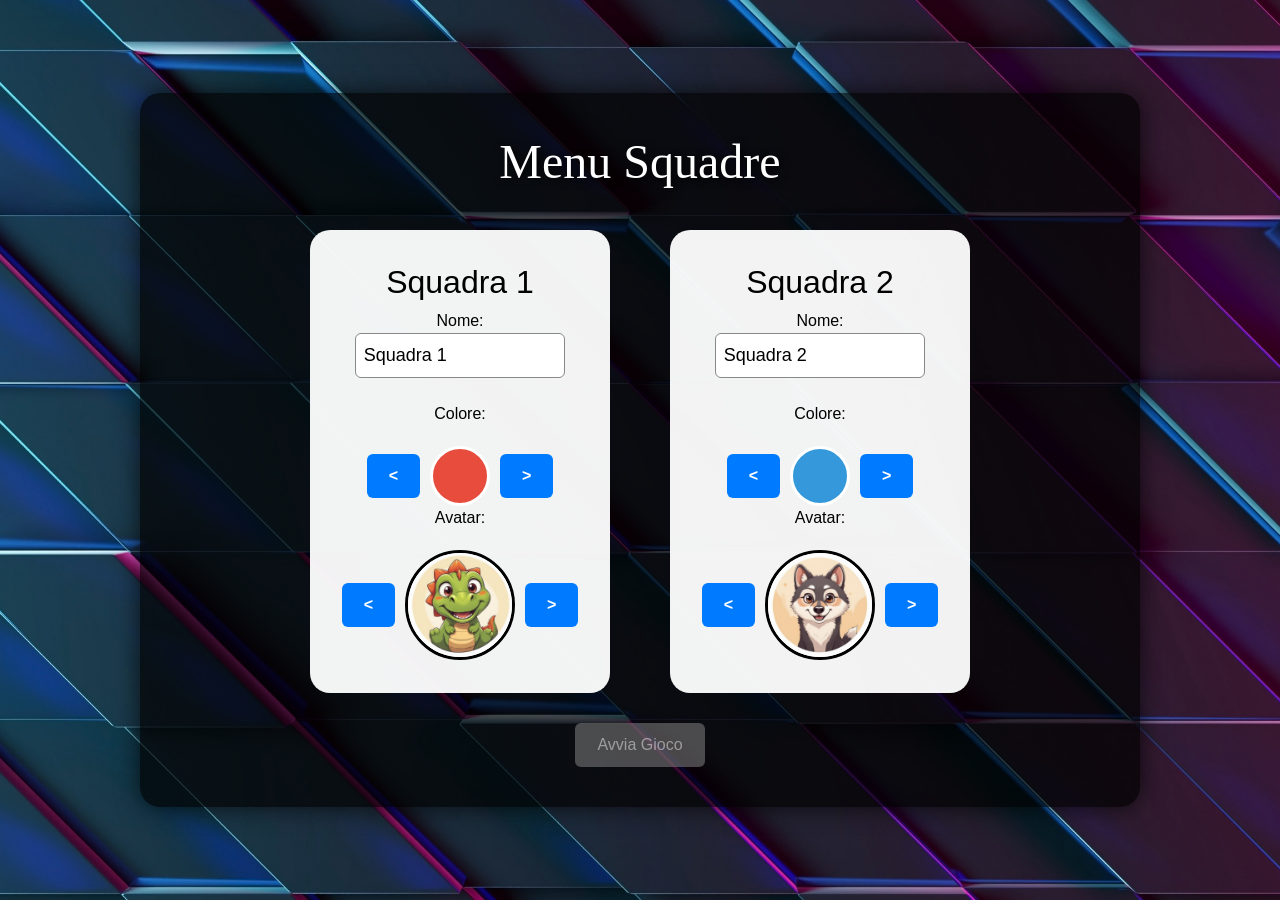
==== index.html @ 7529c903 "fixed responsive and other features" ====
<!DOCTYPE html>
<html lang="it">
<head>
<meta charset="UTF-8">
<meta name="viewport" content="width=device-width, initial-scale=1.0">
<title>Erlex Family Feud</title>
<script>
  (function() {
    var isGithub = location.hostname === 'erlex1996.github.io';
    var base = isGithub ? '/ErlexFamilyFeud/' : '/';
    document.write('<base href="' + base + '">');

    var params = new URLSearchParams(location.search);
    var route = params.get('route');
    if (route) {
      var cleanBase = base.replace(/\/$/, '');
      history.replaceState({}, '', cleanBase + route);
    }
  })();
</script>
<link href="https://fonts.googleapis.com/css2?family=Fredoka+One&display=swap" rel="stylesheet">
<link rel="stylesheet" href="css/app.css">
<link rel="stylesheet" href="css/menu.css">
<link rel="stylesheet" href="css/game.css">
<link href="https://cdn.jsdelivr.net/npm/bootstrap@5.3.8/dist/css/bootstrap.min.css" rel="stylesheet" integrity="sha384-sRIl4kxILFvY47J16cr9ZwB07vP4J8+LH7qKQnuqkuIAvNWLzeN8tE5YBujZqJLB" crossorigin="anonymous">
<link href="https://cdn.jsdelivr.net/npm/bootstrap-icons@1.11.3/font/bootstrap-icons.css" rel="stylesheet">
</head>
<body>

<section class="route" data-route="/menu">
  <div class="menu">
  <h1>Menu Squadre</h1>

  <div class="squadre-container">

  <div class="squadra">
  <div class="squadra-inner">
  <h2>Squadra 1</h2>
  Nome:<br>
  <input type="text" id="nome1" value="Squadra 1">

  <br><br>Colore:
  <div class="color-selezione">
  <button class="carosello-btn" onclick="prevColore(event,1)">&lt;</button>
  <div id="coloreMostrato1"></div>
  <button class="carosello-btn" onclick="nextColore(event,1)">&gt;</button>
  </div>

  Avatar:
  <div class="avatar-selezione">
  <button class="carosello-btn" onclick="prevAvatar(1)">&lt;</button>
  <img id="avatarMostrato1" onclick="toggleAvatar(1)">
  <button class="carosello-btn" onclick="nextAvatar(1)">&gt;</button>
  </div>
  </div>
  </div>

  <div class="squadra">
  <div class="squadra-inner">
  <h2>Squadra 2</h2>
  Nome:<br>
  <input type="text" id="nome2" value="Squadra 2">

  <br><br>Colore:
  <div class="color-selezione">
  <button class="carosello-btn" onclick="prevColore(event,2)">&lt;</button>
  <div id="coloreMostrato2"></div>
  <button class="carosello-btn" onclick="nextColore(event,2)">&gt;</button>
  </div>

  Avatar:
  <div class="avatar-selezione">
  <button class="carosello-btn" onclick="prevAvatar(2)">&lt;</button>
  <img id="avatarMostrato2" onclick="toggleAvatar(2)">
  <button class="carosello-btn" onclick="nextAvatar(2)">&gt;</button>
  </div>
  </div>
  </div>

  </div>
  <button id="avviaBtn" onclick="avviaGioco()" disabled>Avvia Gioco</button>
  </div>
</section>

<section class="route" data-route="/game">
  <audio id="successSound" src="assets/audio/correct_answer.mp3" preload="auto"></audio>
  <audio id="wrongSound" src="assets/audio/wrong_answer.mp3" preload="auto"></audio>
  <audio id="roundSound" src="assets/audio/vittoria_round.mp3" preload="auto"></audio>
  <audio id="tensioneSound" src="assets/audio/musica_tensione.mp3" preload="auto" loop></audio>

  <button id="restartButton">Restart</button>
  <button id="backButton" class="btn"><i class="bi bi-arrow-left"></i></button>

  <div id="roundDecisivo"></div>

  <div class="scale-container">

  <img src="assets/images/Logo.png" class="logo" alt="Logo">
  <h1 id="gameTitle">Round di prova</h1>

  <div class="game-container">

  <!-- TEAM A -->
  <div class="team-score" id="teamA">
  <img src="" id="avatarA" class="team-avatar" alt="team-avatar">
  <h2 id="nomeA">Squadra A</h2>
  <div class="score-value" id="scoreA">0</div>
  <div class="score-buttons">
  <button class="add" onclick="changeScore('A',1)">+</button>
  <button class="subtract" onclick="changeScore('A',-1)">-</button>
  </div>
  <div class="strikes-container">
  <div class="strike"></div><div class="strike"></div><div class="strike"></div>
  </div>
  <div class="rounds-container">
  <div class="rounds-row"><div class="round-box"></div><div class="round-box"></div><div class="round-box"></div><div class="round-box"></div><div class="round-box"></div></div>
  <div class="rounds-row"><div class="round-box"></div><div class="round-box"></div><div class="round-box"></div><div class="round-box"></div><div class="round-box"></div></div>
  </div>
  </div>

  <!-- BOARD CENTRALE -->
  <div class="board-container">
  <div class="column">
  <div class="answer-box" onclick="revealAnswer(0)"><div class="answer-position">1.</div><div class="answer-text hidden">Vale</div><div class="answer-score hidden">30</div></div>
  <div class="answer-box" onclick="revealAnswer(1)"><div class="answer-position">2.</div><div class="answer-text hidden">Dig</div><div class="answer-score hidden">25</div></div>
  <div class="answer-box" onclick="revealAnswer(2)"><div class="answer-position">3.</div><div class="answer-text hidden">Livia</div><div class="answer-score hidden">20</div></div>
  <div class="answer-box" onclick="revealAnswer(3)"><div class="answer-position">4.</div><div class="answer-text hidden">Ceci</div><div class="answer-score hidden">15</div></div>
  </div>
  <div class="column">
  <div class="answer-box" onclick="revealAnswer(4)"><div class="answer-position">5.</div><div class="answer-text hidden">Menicu</div><div class="answer-score hidden">13</div></div>
  <div class="answer-box" onclick="revealAnswer(5)"><div class="answer-position">6.</div><div class="answer-text hidden">Giulia</div><div class="answer-score hidden">10</div></div>
  <div class="answer-box" onclick="revealAnswer(6)"><div class="answer-position">7.</div><div class="answer-text hidden">Pablo</div><div class="answer-score hidden">7</div></div>
  <div class="answer-box" onclick="revealAnswer(7)"><div class="answer-position">8.</div><div class="answer-text hidden">Erlex</div><div class="answer-score hidden">5</div></div>
  </div>
  </div>

  <!-- TEAM B -->
  <div class="team-score" id="teamB">
  <img src="" id="avatarB" class="team-avatar" alt="team-avatar">
  <h2 id="nomeB">Squadra B</h2>
  <div class="score-value" id="scoreB">0</div>
  <div class="score-buttons">
  <button class="add" onclick="changeScore('B',1)">+</button>
  <button class="subtract" onclick="changeScore('B',-1)">-</button>
  </div>
  <div class="strikes-container">
  <div class="strike"></div><div class="strike"></div><div class="strike"></div>
  </div>
  <div class="rounds-container">
  <div class="rounds-row"><div class="round-box"></div><div class="round-box"></div><div class="round-box"></div><div class="round-box"></div><div class="round-box"></div></div>
  <div class="rounds-row"><div class="round-box"></div><div class="round-box"></div><div class="round-box"></div><div class="round-box"></div><div class="round-box"></div></div>
  </div>
  </div>

  </div>
  </div>

  <!-- NAVIGAZIONE ROUND -->
  <div class="round-nav">
  <button class="round-btn" onclick="changeRound(0)">0</button>
  <button class="round-btn" onclick="changeRound(1)">1</button>
  <button class="round-btn" onclick="changeRound(2)">2</button>
  <button class="round-btn" onclick="changeRound(3)">3</button>
  <button class="round-btn" onclick="changeRound(4)">4</button>
  <button class="round-btn" onclick="changeRound(5)">5</button>
  <button class="round-btn" onclick="changeRound(6)">6</button>
  <button class="round-btn" onclick="changeRound(7)">7</button>
  <button class="round-btn" onclick="changeRound(8)">8</button>
  <button class="round-btn" onclick="changeRound(9)">9</button>
  <button class="round-btn" onclick="changeRound(10)">10</button>
  <button class="round-btn" onclick="changeRound(11)">11</button>
  <button class="round-btn" onclick="changeRound(12)">12</button>
  <button class="round-btn" onclick="changeRound(13)">13</button>
  <button class="round-btn" onclick="changeRound(14)">14</button>
  <button class="round-btn" onclick="changeRound(15)">15</button>
  </div>
</section>

<script src="js/router.js"></script>
<script src="js/menu.js"></script>
<script src="js/answer-heights.js"></script>
<script src="js/game.js"></script>

</body>
</html>
---- css/app.css ----
.route {
  display: none;
}

.route.active {
  display: block;
}
---- css/menu.css ----
body.route-menu {
    font-family: 'Copperplate', sans-serif;
    background: url('../assets/images/sfondo.jpg') no-repeat center center fixed;
    background-size: cover;
    margin: 0;
    padding: 0;
    color: #fff;
    display: flex;
    justify-content: center;
    align-items: center;
    min-height: 100vh;
}

body.route-menu .menu {
    background: rgba(0,0,0,0.7);
    padding: 40px;
    border-radius: 20px;
    box-shadow: 0 0 25px rgba(0,0,0,0.7);
    text-align: center;
    width: min(95vw, 1000px);
}

body.route-menu .menu h1 {
    font-family: 'Candara', cursive;
    font-size: 3em;
    margin-bottom: 40px;
    text-shadow: 2px 2px 8px #000;
}

body.route-menu .squadre-container {
    display: flex;
    justify-content: center;
    gap: 60px;
    flex-wrap: wrap;
    margin-bottom: 30px;
}

body.route-menu .squadra { width: 300px; }

body.route-menu .squadra-inner {
    background: rgba(255,255,255,0.95);
    color: #000;
    border-radius: 20px;
    border:3px solid transparent;
    padding: 30px;
    box-sizing: border-box;
}

body.route-menu input[type=text] {
    padding: 8px;
    font-size: 18px;
    width: 90%;
    max-width: 220px;
    border-radius: 6px;
    border: 1px solid #888;
}

body.route-menu .color-selezione,
body.route-menu .avatar-selezione {
    display: flex;
    align-items: center;
    justify-content: center;
    gap: 10px;
    margin-top: 20px;
}

body.route-menu .color-selezione div {
    width: 60px;
    height: 60px;
    border-radius: 50%;
    border: 3px solid #fff;
}

body.route-menu .avatar-selezione img {
    width: 110px;
    height: 110px;
    border-radius: 50%;
    border: 3px solid black;
    object-fit: cover;
    background: #eee;
    cursor: pointer;
    transition: 0.2s;
}

body.route-menu .avatar-selezionato {
    transform: scale(1.1);
    border: 4px solid #28a745 !important;
}

body.route-menu .avatar-bloccato { opacity: 0.25; }

body.route-menu button {
    padding: 10px 22px;
    font-size: 16px;
    cursor: pointer;
    border: none;
    border-radius: 6px;
    background: #28a745;
    color: white;
}

body.route-menu button:disabled {
    background: #777;
    cursor: not-allowed;
    opacity: 0.6;
}

/* === GLOW ANIMAZIONE AVVIO === */
@keyframes glowPulse {
    0% {
        box-shadow: 0 0 5px #28a745;
    }
    50% {
        box-shadow: 0 0 20px #28a745, 0 0 40px #2ecc71;
    }
    100% {
        box-shadow: 0 0 5px #28a745;
    }
}

body.route-menu .glow-attivo {
    animation: glowPulse 1.5s infinite;
    transform: scale(1.05);
}

body.route-menu .carosello-btn {
    background: #007bff;
    font-weight: bold;
}

@media (max-width:1200px) {
    body.route-menu .menu { padding: 32px; }
    body.route-menu .menu h1 { font-size: 2.4em; margin-bottom: 30px; }
    body.route-menu .squadre-container { gap: 40px; }
    body.route-menu .squadra { width: 260px; }
}

@media (max-width:900px) {
    body.route-menu .menu { padding: 24px; }
    body.route-menu .menu h1 { font-size: 2em; margin-bottom: 24px; }
    body.route-menu .squadre-container { gap: 24px; }
    body.route-menu .squadra { width: 100%; max-width: 360px; }
    body.route-menu .squadra-inner { padding: 24px; }
    body.route-menu input[type=text] { width: 100%; max-width: 260px; }
}

@media (max-width:600px) {
    body.route-menu .menu { padding: 18px; }
    body.route-menu .menu h1 { font-size: 1.7em; }
    body.route-menu .color-selezione div { width: 50px; height: 50px; }
    body.route-menu .avatar-selezione img { width: 90px; height: 90px; }
    body.route-menu button { padding: 8px 18px; font-size: 15px; }
}
---- css/game.css ----
/* === SCALA GLOBALE === */
.scale-container {
  transform: scale(1.05) translateY(-10px);
  transform-origin: top center;
  max-width: 100%;
}

/* === SFONDO === */
body.route-game {
  font-family: 'Copperplate', sans-serif;
  background: url('../assets/images/sfondo.jpg') no-repeat center center fixed;
  background-size: cover;
  color: #fff;
  text-align: center;
  margin: 0;
  padding: 16px 12px 24px;
  display: flex;
  flex-direction: column;
  justify-content: center;
  overflow-x: hidden;
  min-height: 100vh;
}

body.route-game::before {
  content: "";
  position: fixed;
  top:0; left:0;
  width:100%; height:100%;
  background: rgba(0,0,0,0.5);
  z-index: -1;
}

/* === H1 === */
.route-game h1 {
  font-family: 'Candara', cursive;
  font-size: 2em;
  font-weight: bold;
  margin-bottom: 20px;
  text-shadow: 2px 2px 5px #000000aa;
  line-height: 1.3;
}

.route-game h1.category-placeholder {
  color: #ff4444;
  cursor: pointer;
}

/* === LOGO === */
.logo {
  width: 250px;
  max-width: 60%;
  height: auto;
  display: block;
  margin: 0 auto 15px auto;
}

/* === PULSANTE RESTART === */
#restartButton {
  position: absolute;
  top: 15px;
  right: 15px;
  padding: 8px 18px;
  font-size: 1.1em;
  font-weight: bold;
  border: none;
  border-radius: 8px;
  cursor: pointer;
  background-color: #ffae00;
  color: #000;
  z-index: 10;
}

/* === PULSANTE BACK === */
#backButton {
  position: absolute;
  top: 15px;
  left: 15px;
  padding: 8px 18px;
  font-size: 1.1em;
  font-weight: bold;
  border: none;
  border-radius: 8px;
  cursor: pointer;
  background-color: #ffae00;
  color: #000;
  z-index: 10;
}

/* === MESSAGGIO MOMENTO DECISIVO === */
#roundDecisivo {
  position: fixed;
  top: 50%;
  left: 50%;
  transform: translate(-50%, -50%);
  font-size: 4.5em;
  font-weight: bold;
  color: #ff4444;
  text-shadow: 3px 3px 15px #000;
  background: rgba(0,0,0,0.75);
  padding: 30px 50px;
  border-radius: 20px;
  z-index: 50;
  display: none;
  opacity: 0;
  transition: opacity 2s ease;
  line-height: 1.3;
  text-align: center;
}

#roundDecisivo.show {
  display: block;
  opacity: 1;
}

#roundDecisivo.hide {
  opacity: 0;
  transition: opacity 2s ease;
}

/* === CONTENITORE PRINCIPALE === */
.game-container {
  display: grid;
  grid-template-columns: minmax(180px, 240px) minmax(360px, 1fr) minmax(180px, 240px);
  justify-content: center;
  align-items: start;
  gap: clamp(12px, 2vw, 24px);
  max-width: min(1200px, 100%);
  margin: 0 auto;
  box-sizing: border-box;
}

/* === TEAM BOX === */
.team-score {
  background: linear-gradient(to bottom, #111144, #000022);
  border: 4px solid #ffae00;
  border-radius: 20px;
  width: 100%;
  max-width: none;
  color: #fff;
  text-align: center;
  display: flex;
  flex-direction: column;
  justify-content: flex-start;
  align-items: center;
  padding-top: 80px;
  padding-bottom: 12px;
  min-height: 330px;
  box-sizing: border-box;
  position: relative;
}

.team-score h2 {
  font-size: 1.4em;
  margin-bottom: 8px;
}

.score-value {
  font-size: 2em;
  font-weight: bold;
  margin-bottom: 8px;
}

.score-buttons {
  display: flex;
  justify-content: center;
  gap: 5px;
  margin-bottom: 10px;
}

.score-buttons button {
  font-size: 1.2em;
  padding: 5px 12px;
  border: none;
  border-radius: 8px;
  cursor: pointer;
  font-weight: bold;
}

.score-buttons .add { background-color: #4CAF50; color: white; }
.score-buttons .subtract { background-color: #f44336; color: white; }

/* === AVATAR SULLA SQUADRA === */
.team-avatar {
  position: absolute;
  top: -50px;
  width: 100px;
  height: 100px;
  border-radius: 50%;
  border: 5px solid #ffae00;
  object-fit: cover;
  z-index: 5;
}

/* === STRIKES / ERRORI === */
.strikes-container{
  display:flex;
  gap:8px;
  margin-top:10px;
  margin-bottom:10px;
  justify-content: center;
}

.strike{
  width:35px;
  height:35px;
  border-radius:6px;
  border:2px solid #ff4444;
  background:#550000;
  cursor:pointer;
  transition: all 0.2s ease;
}

.strike.active{
  background:#ff2222;
  box-shadow:0 0 8px #ff0000;
}

/* === BOARD CENTRALE === */
.board-container {
  display: flex;
  flex-wrap: nowrap;
  justify-content: center;
  align-items: stretch;
  background: linear-gradient(135deg, #222266, #000033);
  border: 6px solid #ffae00;
  border-radius: 20px;
  padding: 10px 15px;
  gap: 10px;
  width: 100%;
  max-width: 100%;
  box-sizing: border-box;
}

.column {
  display: flex;
  flex-direction: column;
  gap: 10px;
  flex: 1 1 0;
  min-width: 0;
}

/* === ANSWER BOX === */
.answer-box {
  display: flex;
  align-items: center;
  padding: 15px 20px;
  font-size: 1.3em;
  border: 3px solid #ffffff80;
  border-radius: 10px;
  cursor: pointer;
  background: linear-gradient(to right, #3b5ecb, #1a3ca5);
  transition: all 0.3s ease;
  gap: 10px;
  min-height: 60px;
  height: 100%;
  width: 100%;
  box-sizing: border-box;
}

.answer-box:hover {
  background: linear-gradient(to right, #5576e6, #2a50c0);
}

.answer-position {
  font-weight: bold;
  font-size: 1.2em;
  color: #ffae00;
  min-width: 30px;
  text-align: left;
}

.answer-text { font-weight:bold; flex-grow:1; overflow-wrap: anywhere; }
.answer-score {
  background:#0b3d91;
  padding:6px 12px;
  border-radius:5px;
  font-weight:bold;
  min-width:50px;
  text-align:center;
  font-size:1.2em;
  flex-shrink:0;
}

.hidden { visibility: hidden; }

/* === ROUND BOX === */
.rounds-container { 
  display: flex; 
  flex-direction: column; 
  gap:5px; 
  margin-top:15px;
  justify-content:center; 
  align-items:center; 
}

.rounds-row { display: flex; gap:4px; justify-content:center; }
.round-box {
  width:25px;
  height:25px;
  border:2px solid #ffae00;
  border-radius:5px;
  cursor:pointer;
  background:transparent;
}

.round-box.active { background-color:#4CAF50; }

/* === ROUND NAVIGATION BOTTOM === */
.round-nav{
  position: static;
  display:flex;
  flex-wrap: wrap;
  gap:12px;
  justify-content:center;
  align-items:center;
  margin: 40px auto 20px;
  width: 100%;
  z-index:1;
}

.round-btn{
  width:55px;
  height:55px;
  border-radius:50%;
  border:3px solid #ffae00;
  background:#111144;
  color:#fff;
  font-size:1.4em;
  font-weight:bold;
  cursor:pointer;
  transition:0.2s;
}

.round-btn:hover{
  background:#2a50c0;
  transform:scale(1.1);
}

.round-btn.active{
  background:#ffae00;
  color:#000;
}

/* === RESPONSIVE === */
@media (max-width:1400px){
  .scale-container { transform: scale(1) translateY(0); }
  .game-container { max-width: min(1100px, 100%); }
}

@media (max-width:1200px){
  .game-container { grid-template-columns: minmax(170px, 1fr) minmax(320px, 1.2fr) minmax(170px, 1fr); }
  .board-container { flex-direction: column; padding:10px 15px; gap:10px; }
  .column { gap:8px; width:100%; }
  .answer-box { font-size:1.2em; padding:12px 15px; min-height:55px; width:100%; box-sizing:border-box; }
  .team-score { min-height: 300px; padding-top:70px; }
  .score-value { font-size:1.8em; }
  .strike{ width:30px; height:30px; }
}

@media (max-width:1050px){
  .game-container { grid-template-columns: minmax(160px, 1fr) minmax(300px, 1fr) minmax(160px, 1fr); }
  .board-container { flex-direction: column; padding:10px 12px; gap:8px; }
  .column { min-width: 0; }
  .answer-box { font-size:1.1em; padding:10px 12px; min-height:50px; }
  .answer-score { font-size:1.05em; min-width:44px; padding:5px 10px; }
}

@media (max-width:800px){
  .game-container { grid-template-columns: 1fr; max-width: min(520px, 100%); }
  .team-score { width:100%; max-width:100%; padding-top:70px; }
  .board-container { width:100%; max-width:100%; padding:10px; }
  .answer-box { font-size:1.1em; padding:10px 12px; min-height:50px; width:100%; box-sizing:border-box; }
}

@media (max-width:500px){
  h1 { font-size:1.5em; }
  .answer-box { font-size:1em; padding:8px 10px; min-height:45px; width:100%; box-sizing:border-box; }
  .score-buttons button { font-size:1em; padding:4px 8px; }
  .strike{ width:25px; height:25px; }
  .round-box{ width:20px; height:20px; }
  .team-score { padding-top:60px; }
}
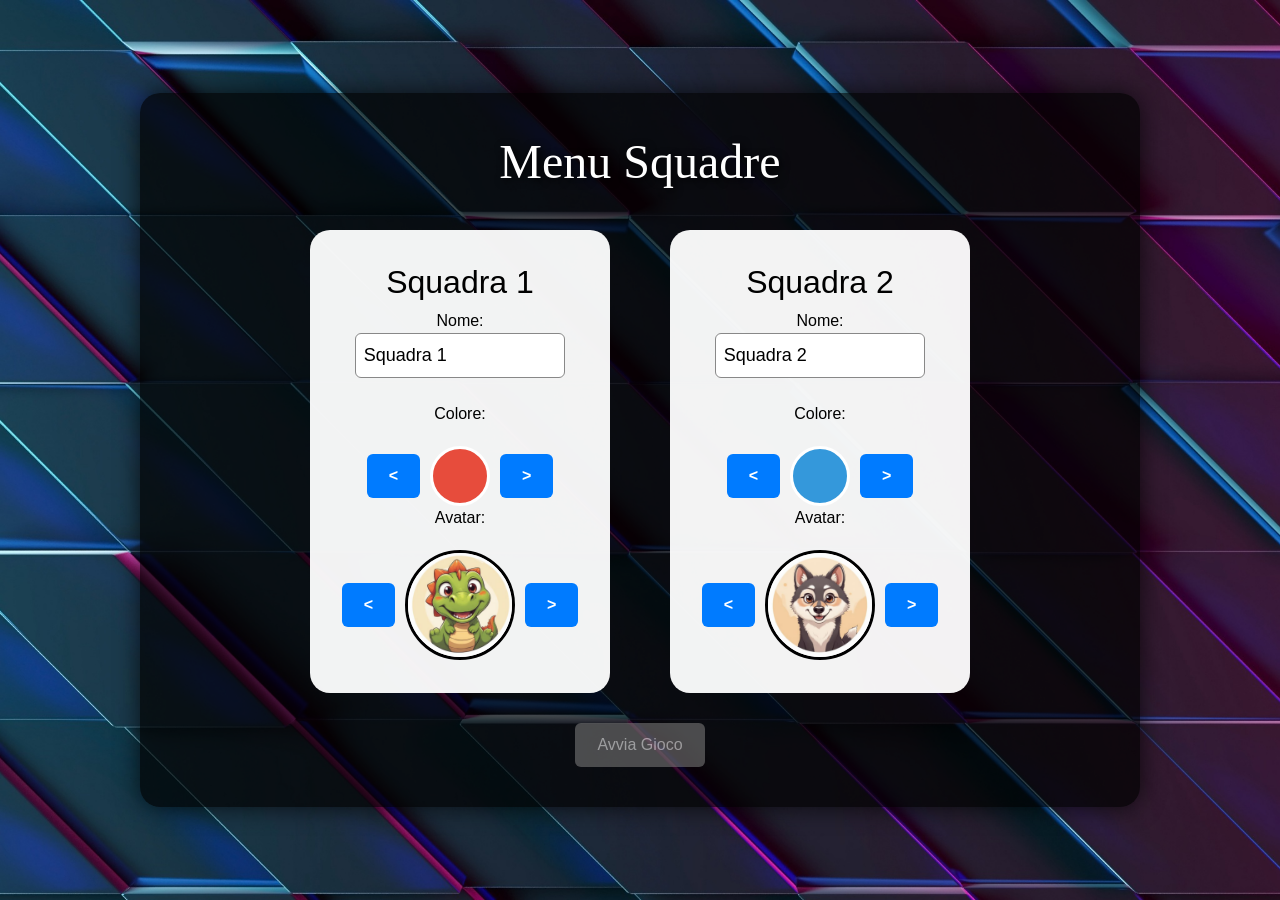
==== commit 9276c8ab: "added wheel for starting team and active team" ====
--- a/index.html
+++ b/index.html
@@ -87,6 +87,20 @@
   <audio id="wrongSound" src="assets/audio/wrong_answer.mp3" preload="auto"></audio>
   <audio id="roundSound" src="assets/audio/vittoria_round.mp3" preload="auto"></audio>
   <audio id="tensioneSound" src="assets/audio/musica_tensione.mp3" preload="auto" loop></audio>
+
+  <div id="turnModal" class="turn-modal" aria-hidden="true">
+    <div class="turn-modal-content">
+      <div class="turn-modal-title">Chi inizia?</div>
+      <div class="turn-wheel-wrap">
+        <div class="turn-pointer"></div>
+        <div id="turnWheel" class="turn-wheel">
+          <div id="wheelLabelA" class="wheel-label wheel-label-a">Squadra A</div>
+          <div id="wheelLabelB" class="wheel-label wheel-label-b">Squadra B</div>
+        </div>
+      </div>
+      <button id="turnSpinButton" class="turn-spin-btn">Gira la ruota</button>
+    </div>
+  </div>
 
   <button id="restartButton">Restart</button>
   <button id="backButton" class="btn"><i class="bi bi-arrow-left"></i></button>
--- a/css/game.css
+++ b/css/game.css
@@ -28,6 +28,113 @@
   width:100%; height:100%;
   background: rgba(0,0,0,0.5);
   z-index: -1;
+}
+
+/* === MODALE TURNO === */
+.turn-modal {
+  position: fixed;
+  inset: 0;
+  display: flex;
+  align-items: center;
+  justify-content: center;
+  background: rgba(0, 0, 0, 0.75);
+  z-index: 200;
+  opacity: 0;
+  visibility: hidden;
+  transition: opacity 0.3s ease, visibility 0.3s ease;
+}
+
+.turn-modal.show {
+  opacity: 1;
+  visibility: visible;
+}
+
+.turn-modal-content {
+  background: rgba(10, 10, 30, 0.95);
+  border: 3px solid #ffae00;
+  border-radius: 20px;
+  padding: 28px 32px 30px;
+  text-align: center;
+  box-shadow: 0 20px 40px rgba(0,0,0,0.6);
+  width: min(90vw, 480px);
+}
+
+.turn-modal-title {
+  font-size: 1.6em;
+  font-weight: bold;
+  margin-bottom: 18px;
+  text-shadow: 2px 2px 6px #000;
+}
+
+.turn-wheel-wrap {
+  position: relative;
+  width: 260px;
+  height: 260px;
+  margin: 0 auto 20px;
+}
+
+.turn-pointer {
+  position: absolute;
+  top: -8px;
+  left: 50%;
+  transform: translateX(50%);
+  width: 0;
+  height: 0;
+  border-left: 12px solid transparent;
+  border-right: 12px solid transparent;
+  border-bottom: 20px solid #ffae00;
+  filter: drop-shadow(0 2px 4px rgba(0,0,0,0.6));
+  z-index: 2;
+  rotate: 180deg;
+}
+
+.turn-wheel {
+  width: 100%;
+  height: 100%;
+  border-radius: 50%;
+  border: 6px solid #ffae00;
+  position: relative;
+  background: conic-gradient(#ffae00 0deg 180deg, #f44336 180deg 360deg);
+  box-shadow: inset 0 0 20px rgba(0,0,0,0.4);
+  transform: rotate(0deg);
+}
+
+.wheel-label {
+  position: absolute;
+  width: 70%;
+  left: 50%;
+  top: 50%;
+  font-weight: bold;
+  text-shadow: 2px 2px 6px rgba(0,0,0,0.6);
+  text-transform: uppercase;
+  letter-spacing: 1px;
+  font-size: 1em;
+  text-align: center;
+  transform-origin: 50% 50%;
+}
+
+.wheel-label-a {
+  transform: translate(-19%, -50%) translateY(0px) rotate(0deg);
+}
+
+.wheel-label-b {
+  transform: translate(-85%, -50%) translateY(0) rotate(0deg);
+}
+
+.turn-spin-btn {
+  padding: 10px 24px;
+  font-size: 1.05em;
+  border: none;
+  border-radius: 8px;
+  background: #28a745;
+  color: #fff;
+  font-weight: bold;
+  cursor: pointer;
+}
+
+.turn-spin-btn:disabled {
+  opacity: 0.6;
+  cursor: not-allowed;
 }
 
 /* === H1 === */
@@ -149,6 +256,16 @@
   position: relative;
 }
 
+.team-score.turno-attivo {
+  animation: teamGlow 1.2s ease-in-out infinite;
+}
+
+@keyframes teamGlow {
+  0% { box-shadow: 0 0 0 0 rgba(0,0,0,0); }
+  50% { box-shadow: 0 0 16px 6px var(--team-color, #ffae00); }
+  100% { box-shadow: 0 0 0 0 rgba(0,0,0,0); }
+}
+
 .team-score h2 {
   font-size: 1.4em;
   margin-bottom: 8px;
@@ -169,11 +286,16 @@
 
 .score-buttons button {
   font-size: 1.2em;
-  padding: 5px 12px;
+  width: 36px;
+  height: 36px;
+  padding: 0;
   border: none;
   border-radius: 8px;
   cursor: pointer;
   font-weight: bold;
+  display: inline-flex;
+  align-items: center;
+  justify-content: center;
 }
 
 .score-buttons .add { background-color: #4CAF50; color: white; }
@@ -375,7 +497,7 @@
 @media (max-width:500px){
   h1 { font-size:1.5em; }
   .answer-box { font-size:1em; padding:8px 10px; min-height:45px; width:100%; box-sizing:border-box; }
-  .score-buttons button { font-size:1em; padding:4px 8px; }
+  .score-buttons button { font-size:1em; width:32px; height:32px; }
   .strike{ width:25px; height:25px; }
   .round-box{ width:20px; height:20px; }
   .team-score { padding-top:60px; }
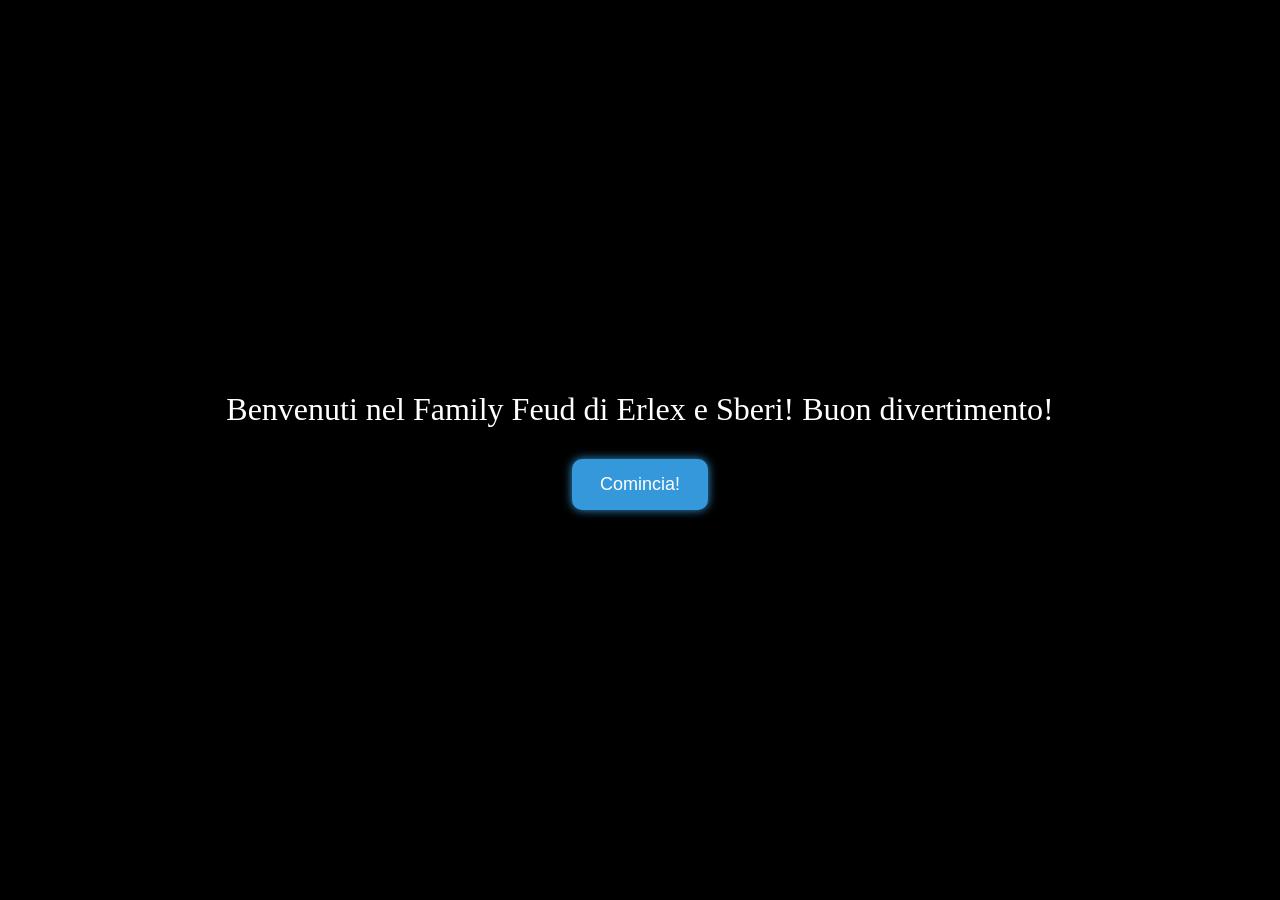
==== commit 1ddfa326: "Aggiunto messaggio di benvenuto e theme del menu" ====
--- a/index.html
+++ b/index.html
@@ -27,6 +27,15 @@
 </head>
 <body>
 
+  <!-- OVERLAY BENVENUTO -->
+  <div id="overlayBenvenuto">
+      <div id="finestraBenvenuto">
+          <h2>Benvenuti nel Family Feud di Erlex e Sberi! Buon divertimento!</h2>
+          <button id="cominciaBtn">Comincia!</button>
+      </div>
+  </div>
+
+
 <section class="route" data-route="/menu">
   <div class="menu">
   <h1>Menu Squadre</h1>
@@ -87,6 +96,7 @@
   <audio id="wrongSound" src="assets/audio/wrong_answer.mp3" preload="auto"></audio>
   <audio id="roundSound" src="assets/audio/vittoria_round.mp3" preload="auto"></audio>
   <audio id="tensioneSound" src="assets/audio/musica_tensione.mp3" preload="auto" loop></audio>
+  <audio id="menuSound" src="assets/audio/menu_ost.mp3" preload="auto" loop></audio>
 
   <div id="turnModal" class="turn-modal" aria-hidden="true">
     <div class="turn-modal-content">
--- a/css/menu.css
+++ b/css/menu.css
@@ -10,6 +10,7 @@
     align-items: center;
     min-height: 100vh;
 }
+
 
 body.route-menu .menu {
     background: rgba(0,0,0,0.7);
@@ -151,3 +152,76 @@
     body.route-menu .avatar-selezione img { width: 90px; height: 90px; }
     body.route-menu button { padding: 8px 18px; font-size: 15px; }
 }
+
+/* Overlay nero */
+#overlayBenvenuto {
+    position: fixed;
+    top: 0; left: 0;
+    width: 100%;
+    height: 100%;
+    background: rgba(0,0,0,1); /* nero pieno */
+    display: flex;
+    justify-content: center;
+    align-items: center;
+    z-index: 9999;
+}
+
+/* Box nero semitrasparente */
+#finestraBenvenuto {
+    background: rgba(0,0,0,0.85); /* nero con trasparenza */
+    padding: 40px 60px;
+    border-radius: 20px;
+    text-align: center;
+    color: #fff; /* testo bianco */
+    box-shadow: 0 0 25px rgba(0,0,0,0.7);
+    max-width: 90%;
+    backdrop-filter: blur(4px);
+}
+
+#finestraBenvenuto h2 {
+    font-family: 'Candara', cursive;
+    font-size: 2em;
+    margin-bottom: 30px;
+    text-shadow: 1px 1px 4px #000;
+}
+
+/* Pulsante blu glow */
+#cominciaBtn {
+    padding: 12px 28px;
+    font-size: 18px;
+    cursor: pointer;
+    border: none;
+    border-radius: 10px;
+    background: #3498db;
+    color: #fff;
+    transition: 0.2s all;
+    box-shadow: 0 0 10px #3498db;
+    animation: glowBlue 1.5s infinite;
+}
+
+#cominciaBtn:hover {
+    background: #2980b9;
+    box-shadow: 0 0 20px #3498db, 0 0 40px #2980b9;
+}
+
+/* Glow animato pulsante */
+@keyframes glowBlue {
+    0% { box-shadow: 0 0 5px #3498db; }
+    50% { box-shadow: 0 0 15px #3498db, 0 0 30px #2980b9; }
+    100% { box-shadow: 0 0 5px #3498db; }
+}
+
+/* Responsive */
+@media (max-width:900px){
+    #finestraBenvenuto { padding: 28px 36px; }
+    #finestraBenvenuto h2 { font-size: 1.6em; }
+    #cominciaBtn { padding: 10px 24px; font-size: 16px; }
+}
+
+@media (max-width:600px){
+    #finestraBenvenuto { padding: 20px 24px; }
+    #finestraBenvenuto h2 { font-size: 1.3em; }
+    #cominciaBtn { padding: 8px 20px; font-size: 15px; }
+}
+
+
--- a/css/game.css
+++ b/css/game.css
@@ -402,6 +402,20 @@
   font-size:1.2em;
   flex-shrink:0;
 }
+.bonus-label {
+  background: transparent;      /* niente sfondo se vuoi solo numero rosso */
+  color: #ff2222;               /* rosso acceso */
+  padding: 4px 8px;
+  border-radius: 6px;
+  font-weight: 700;
+  min-width: 40px;
+  text-align: center;
+  font-size: 0.9em;
+  flex-shrink: 0;
+  font-family: 'Candara', sans-serif;
+  text-shadow: 0 0 6px #ff0000aa;  /* effetto glow */
+  animation: bonusPulse 1s infinite alternate;
+}
 
 .hidden { visibility: hidden; }
 
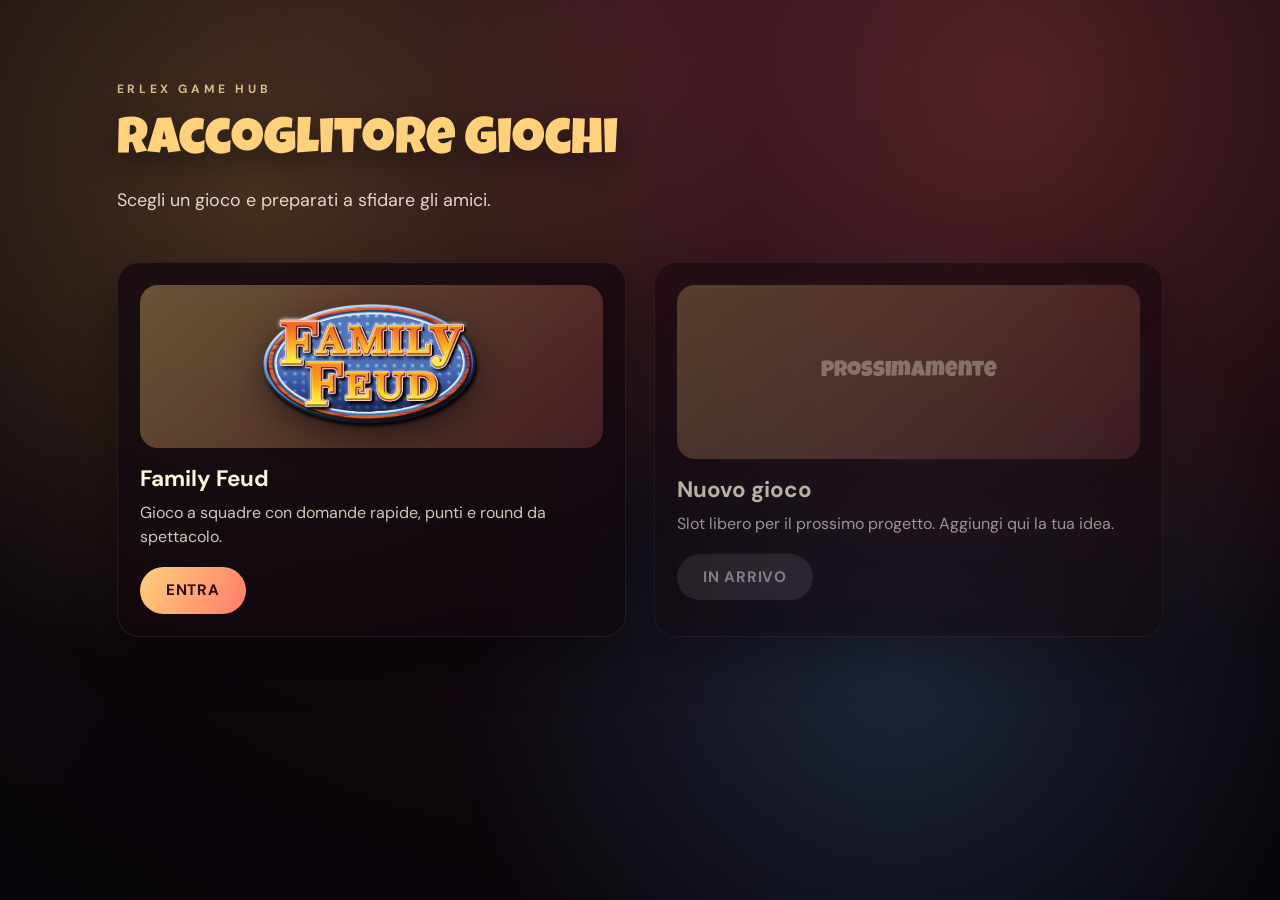
==== commit 541e1d2f: "implemented home route" ====
--- a/index.html
+++ b/index.html
@@ -18,8 +18,9 @@
     }
   })();
 </script>
-<link href="https://fonts.googleapis.com/css2?family=Fredoka+One&display=swap" rel="stylesheet">
+<link href="https://fonts.googleapis.com/css2?family=Fredoka+One&family=Luckiest+Guy&family=DM+Sans:wght@400;600;700&display=swap" rel="stylesheet">
 <link rel="stylesheet" href="css/app.css">
+<link rel="stylesheet" href="css/hub.css">
 <link rel="stylesheet" href="css/menu.css">
 <link rel="stylesheet" href="css/game.css">
 <link href="https://cdn.jsdelivr.net/npm/bootstrap@5.3.8/dist/css/bootstrap.min.css" rel="stylesheet" integrity="sha384-sRIl4kxILFvY47J16cr9ZwB07vP4J8+LH7qKQnuqkuIAvNWLzeN8tE5YBujZqJLB" crossorigin="anonymous">
@@ -35,10 +36,48 @@
       </div>
   </div>
 
+<section class="route" data-route="/hub">
+  <div class="hub">
+    <div class="hub-hero">
+      <span class="hub-kicker">Erlex Game Hub</span>
+      <h1>Raccoglitore Giochi</h1>
+      <p>Scegli un gioco e preparati a sfidare gli amici.</p>
+    </div>
+
+    <div class="hub-grid">
+      <article class="hub-card hub-card-primary">
+        <div class="hub-card-media">
+          <img src="assets/images/Logo.png" alt="Family Feud">
+        </div>
+        <div class="hub-card-body">
+          <h2>Family Feud</h2>
+          <p>Gioco a squadre con domande rapide, punti e round da spettacolo.</p>
+          <button class="hub-cta" onclick="if (window.appNavigate) { window.appNavigate('/menu'); } else { window.location.href = 'menu'; }">Entra</button>
+        </div>
+      </article>
+
+      <article class="hub-card hub-card-locked" aria-disabled="true">
+        <div class="hub-card-media">
+          <div class="hub-card-placeholder">Prossimamente</div>
+        </div>
+        <div class="hub-card-body">
+          <h2>Nuovo gioco</h2>
+          <p>Slot libero per il prossimo progetto. Aggiungi qui la tua idea.</p>
+          <button class="hub-cta" disabled>In arrivo</button>
+        </div>
+      </article>
+    </div>
+  </div>
+</section>
 
 <section class="route" data-route="/menu">
   <div class="menu">
   <h1>Menu Squadre</h1>
+   <div id="volumeControl">
+    <span id="volumeIcon">🔊</span>
+    <input type="range" id="volumeSlider" min="0" max="1" step="0.01" value="0.5">
+</div>
+
 
   <div class="squadre-container">
 
--- a/css/hub.css
+++ b/css/hub.css
@@ -0,0 +1,167 @@
+body.route-hub {
+    min-height: 100vh;
+    margin: 0;
+    font-family: 'DM Sans', sans-serif;
+    color: #fef6e6;
+    background: radial-gradient(circle at top, #2a0f1b 0%, #12070d 45%, #070509 100%);
+    position: relative;
+    overflow-x: hidden;
+}
+
+body.route-hub::before {
+    content: '';
+    position: fixed;
+    inset: 0;
+    background:
+        radial-gradient(circle at 20% 20%, rgba(255, 196, 87, 0.2), transparent 40%),
+        radial-gradient(circle at 80% 10%, rgba(255, 109, 109, 0.25), transparent 45%),
+        radial-gradient(circle at 70% 75%, rgba(99, 179, 255, 0.18), transparent 40%);
+    pointer-events: none;
+    z-index: 0;
+}
+
+body.route-hub::after {
+    content: '';
+    position: fixed;
+    inset: -20% 0 0;
+    background-image: linear-gradient(120deg, rgba(255, 255, 255, 0.08) 0%, rgba(255, 255, 255, 0) 40%);
+    opacity: 0.4;
+    pointer-events: none;
+    z-index: 0;
+}
+
+body.route-hub .hub {
+    position: relative;
+    z-index: 1;
+    padding: 80px 6vw 96px;
+    max-width: 1200px;
+    margin: 0 auto;
+}
+
+body.route-hub .hub-hero {
+    display: grid;
+    gap: 14px;
+    margin-bottom: 48px;
+}
+
+body.route-hub .hub-kicker {
+    text-transform: uppercase;
+    letter-spacing: 0.3em;
+    font-size: 12px;
+    font-weight: 700;
+    color: rgba(255, 222, 165, 0.8);
+}
+
+body.route-hub .hub-hero h1 {
+    font-family: 'Luckiest Guy', cursive;
+    font-size: clamp(2.4rem, 4vw, 4rem);
+    margin: 0;
+    color: #ffd17a;
+    text-shadow: 0 10px 30px rgba(0, 0, 0, 0.45);
+}
+
+body.route-hub .hub-hero p {
+    margin: 0;
+    font-size: clamp(1rem, 1.4vw, 1.2rem);
+    max-width: 520px;
+    color: rgba(255, 246, 230, 0.85);
+}
+
+body.route-hub .hub-grid {
+    display: grid;
+    grid-template-columns: repeat(auto-fit, minmax(260px, 1fr));
+    gap: 28px;
+}
+
+body.route-hub .hub-card {
+    background: rgba(17, 8, 14, 0.72);
+    border-radius: 22px;
+    border: 1px solid rgba(255, 255, 255, 0.08);
+    box-shadow: 0 25px 45px rgba(0, 0, 0, 0.35);
+    overflow: hidden;
+    display: grid;
+    gap: 18px;
+    padding: 22px;
+    backdrop-filter: blur(6px);
+    transform: translateY(0);
+    transition: transform 0.3s ease, border 0.3s ease, box-shadow 0.3s ease;
+}
+
+body.route-hub .hub-card:hover {
+    transform: translateY(-6px);
+    border-color: rgba(255, 209, 122, 0.5);
+    box-shadow: 0 30px 55px rgba(0, 0, 0, 0.45);
+}
+
+body.route-hub .hub-card-media {
+    background: linear-gradient(135deg, rgba(255, 209, 122, 0.35), rgba(255, 109, 109, 0.2));
+    border-radius: 18px;
+    padding: 18px;
+    min-height: 160px;
+    display: grid;
+    place-items: center;
+}
+
+body.route-hub .hub-card-media img {
+    width: min(220px, 100%);
+    height: auto;
+    filter: drop-shadow(0 12px 18px rgba(0, 0, 0, 0.45));
+}
+
+body.route-hub .hub-card-body h2 {
+    margin: 0 0 8px;
+    font-size: 1.4rem;
+    font-weight: 700;
+    color: #fff3db;
+}
+
+body.route-hub .hub-card-body p {
+    margin: 0 0 18px;
+    color: rgba(255, 246, 230, 0.8);
+}
+
+body.route-hub .hub-cta {
+    border: none;
+    border-radius: 999px;
+    padding: 12px 26px;
+    font-size: 0.95rem;
+    font-weight: 700;
+    letter-spacing: 0.05em;
+    text-transform: uppercase;
+    background: linear-gradient(120deg, #ffd17a, #ff7b6b);
+    color: #2d0b15;
+    cursor: pointer;
+    transition: transform 0.2s ease, box-shadow 0.2s ease;
+}
+
+body.route-hub .hub-cta:hover:not(:disabled) {
+    transform: translateY(-2px) scale(1.02);
+    box-shadow: 0 15px 30px rgba(255, 123, 107, 0.35);
+}
+
+body.route-hub .hub-cta:disabled {
+    background: rgba(255, 255, 255, 0.12);
+    color: rgba(255, 255, 255, 0.6);
+    cursor: not-allowed;
+}
+
+body.route-hub .hub-card-placeholder {
+    font-family: 'Luckiest Guy', cursive;
+    font-size: 1.4rem;
+    color: rgba(255, 246, 230, 0.5);
+    text-align: center;
+}
+
+body.route-hub .hub-card-locked {
+    opacity: 0.7;
+}
+
+@media (max-width: 720px) {
+    body.route-hub .hub {
+        padding: 64px 7vw 80px;
+    }
+
+    body.route-hub .hub-hero {
+        margin-bottom: 32px;
+    }
+}
--- a/css/menu.css
+++ b/css/menu.css
@@ -166,6 +166,10 @@
     z-index: 9999;
 }
 
+body:not(.route-menu) #overlayBenvenuto {
+    display: none;
+}
+
 /* Box nero semitrasparente */
 #finestraBenvenuto {
     background: rgba(0,0,0,0.85); /* nero con trasparenza */
@@ -224,4 +228,45 @@
     #cominciaBtn { padding: 8px 20px; font-size: 15px; }
 }
 
-
+#volumeControl {
+    position: fixed;
+    top: 20px;
+    left: 20px;
+    display: flex;
+    align-items: center;
+    gap: 8px;
+    border-radius: 12px;
+    z-index: 1; /* sotto overlay */
+    font-size: 18px;
+    overflow: hidden;
+    width: 32px; /* solo icona di default */
+    background: transparent; /* niente sfondo quando chiuso */
+    transition: width 0.3s ease, background 0.3s ease;
+}
+
+#volumeControl:hover {
+    width: 160px; /* icona + slider */
+    background: rgba(0,0,0,0.5); /* sfondo nero solo quando hover */
+}
+
+#volumeIcon {
+    display: flex;
+    align-items: center;
+    justify-content: center;
+}
+
+#volumeSlider {
+    width: 120px;
+    opacity: 0;
+    transition: opacity 0.3s ease;
+    cursor: pointer;
+}
+
+/* Mostra slider solo al passaggio del mouse */
+#volumeControl:hover #volumeSlider {
+    opacity: 1;
+}
+
+#volumeControlGame { display: none; } /* nascosto sul menu */
+
+
--- a/css/game.css
+++ b/css/game.css
@@ -139,7 +139,7 @@
 
 /* === H1 === */
 .route-game h1 {
-  font-family: 'Candara', cursive;
+  font-family: 'Candara', sans-serif;
   font-size: 2em;
   font-weight: bold;
   margin-bottom: 20px;
@@ -477,6 +477,8 @@
   color:#000;
 }
 
+
+
 /* === RESPONSIVE === */
 @media (max-width:1400px){
   .scale-container { transform: scale(1) translateY(0); }
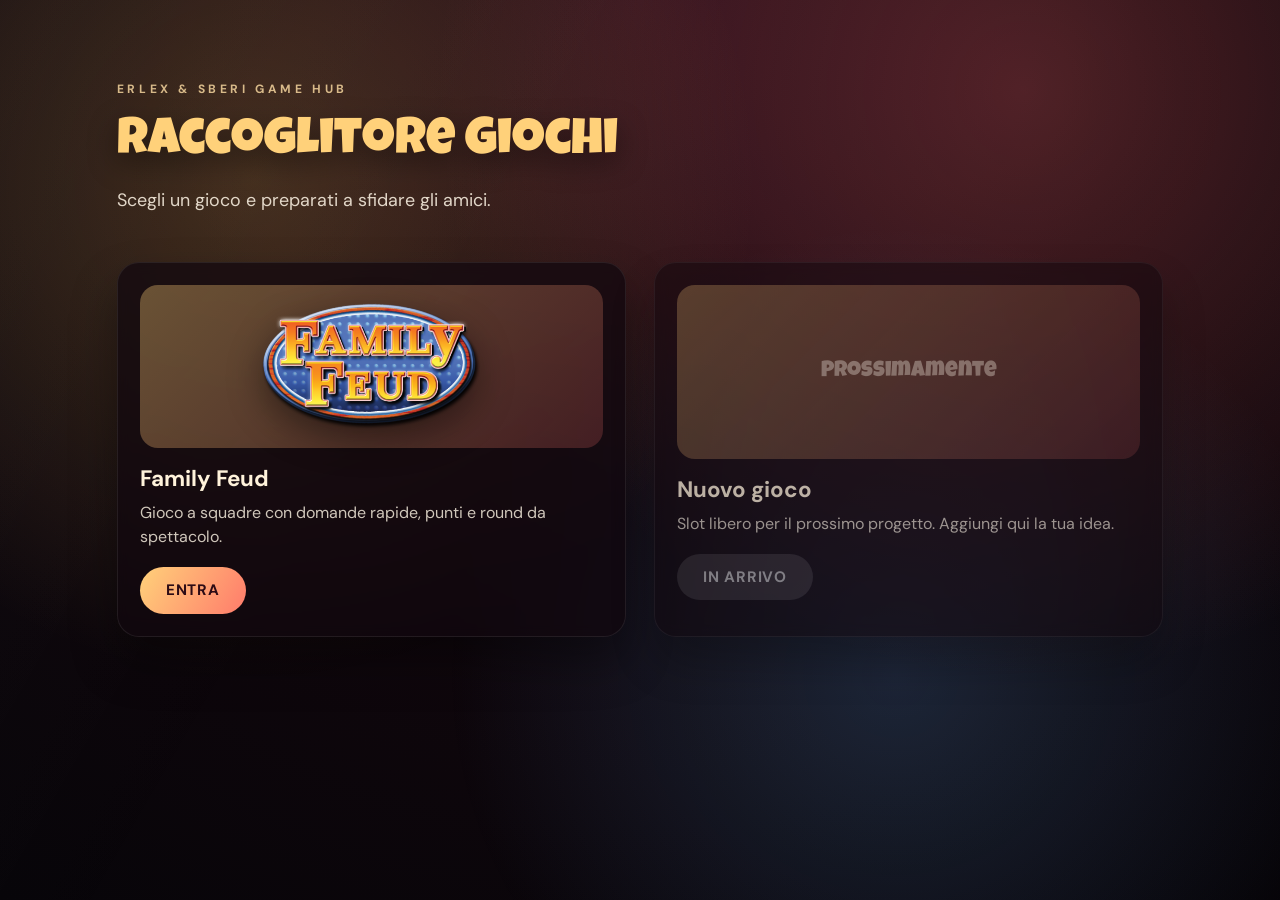
==== commit 9c3158d6: "ultime modifiche al FamFe e scritta Hub" ====
--- a/index.html
+++ b/index.html
@@ -39,7 +39,7 @@
 <section class="route" data-route="/hub">
   <div class="hub">
     <div class="hub-hero">
-      <span class="hub-kicker">Erlex Game Hub</span>
+      <span class="hub-kicker">Erlex & Sberi Game Hub</span>
       <h1>Raccoglitore Giochi</h1>
       <p>Scegli un gioco e preparati a sfidare gli amici.</p>
     </div>
